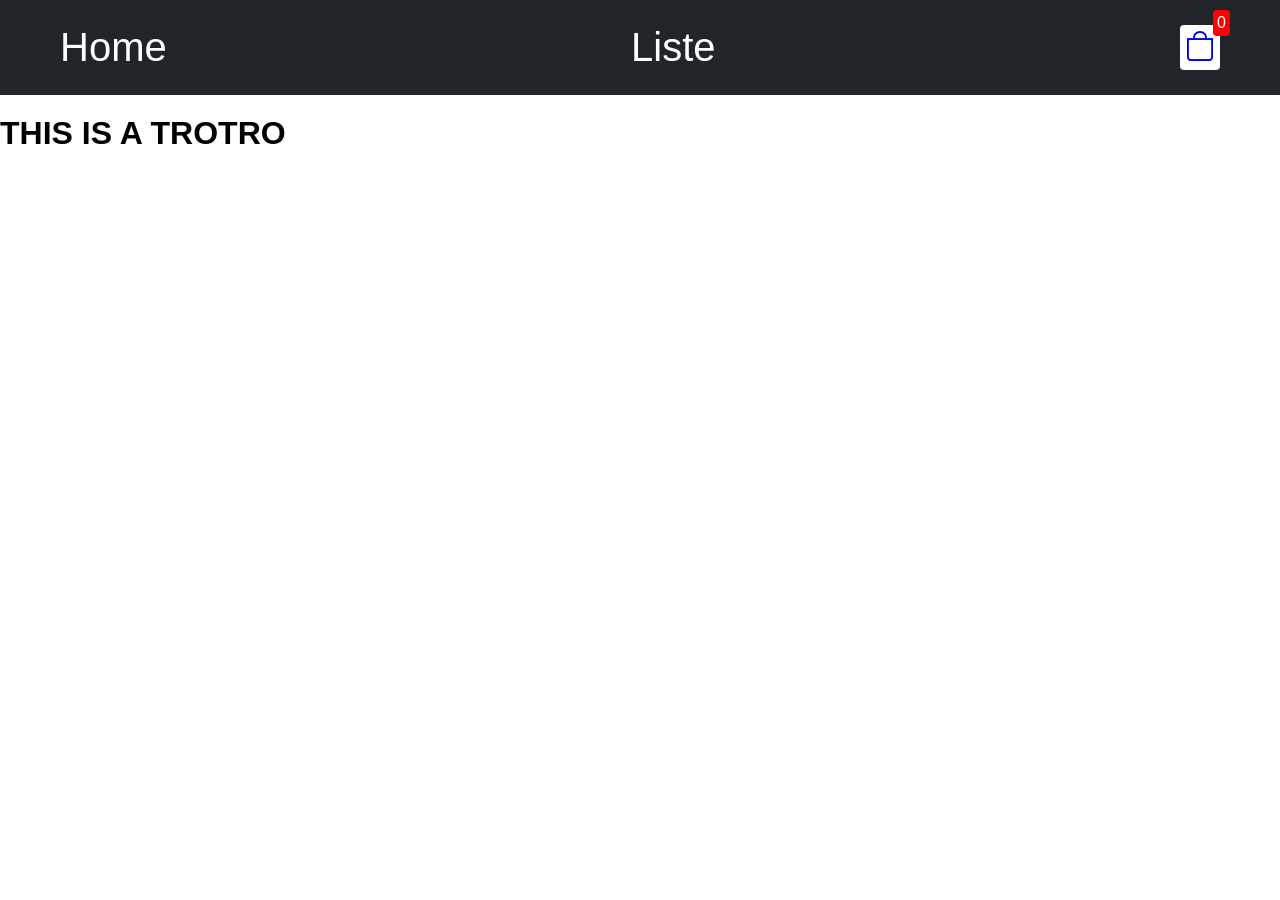
==== cart.html @ 6c9b62f1 "Add files via upload" ====
<!DOCTYPE html>

<html>

<head>
    <meta charset="UTF-8">
    <meta name="keywords" content="D4G">
    <meta name="description" content="D4G">
    <meta name="author" content="DELMAERE Rémi">
    <meta name="viewport" content="width=device-width, initial-scale=1">
    <link rel="stylesheet" href="css.css">
    <link rel="stylesheet" href="https://cdn.jsdelivr.net/npm/bootstrap-icons@1.9.1/font/bootstrap-icons.css">
    <title></title>
</head>

<header>
    <nav>
        <a class="navTxt" href="index.html">Home</a>
        <a class="navTxt" href="list.html">Liste</a>
        <cart>
            <a href="cart.html">
                <i class="bi bi-bag"></i>
            </a>
            <div id="cartAmount" class="cartAmount">0</div>
        </cart>
    </nav>
</header>

<body>
    <h1>
        THIS IS A TROTRO
    </h1>



</body>
<script src="code.js"></script>

<footer>

</footer>

</html>
---- css.css ----
* {
    margin: 0;
    padding: 0;
    box-sizing: border-box;
}

body {
    font-family: Arial, Helvetica, sans-serif;
}

/**
* !Navbar -------------------
**/


nav {
    display: flex;
    flex-direction: row;
    justify-content: space-between;
    background-color: #212529;
    color: white;
    padding: 25px 60px;
    margin-bottom: 20px;
}

.navTxt {
    font-size: 40px;
    color: white;
    text-decoration: none;

}

cart {
    position: relative;
    background: #fff;
    color: #212529;
    font-size: 30px;
    padding: 5px;
    border-radius: 4px;

}

.cartAmount {
    position: absolute;
    top: -15px;
    right: -10px;
    font-size: 16px;
    background-color: red;
    color: white;
    padding: 4px;
    border-radius: 4px;

}

/*
 !
*/
@media screen and (max-width: 2000px) {
    .display {
        grid-template-columns: repeat(3, 400px);
    }

}

@media screen and (max-width: 1300px) {
    .display {
        grid-template-columns: repeat(2, 400px);
    }

}

@media screen and (max-width: 850px) {
    .display {
        grid-template-columns: repeat(1, 400px);
    }

}


.display {
    display: grid;
    text-align: center;
    gap: 30px;
    justify-content: center;
}

.item {
    border: 5px solid rgb(0, 0, 255);
    background-color: yellow;
}
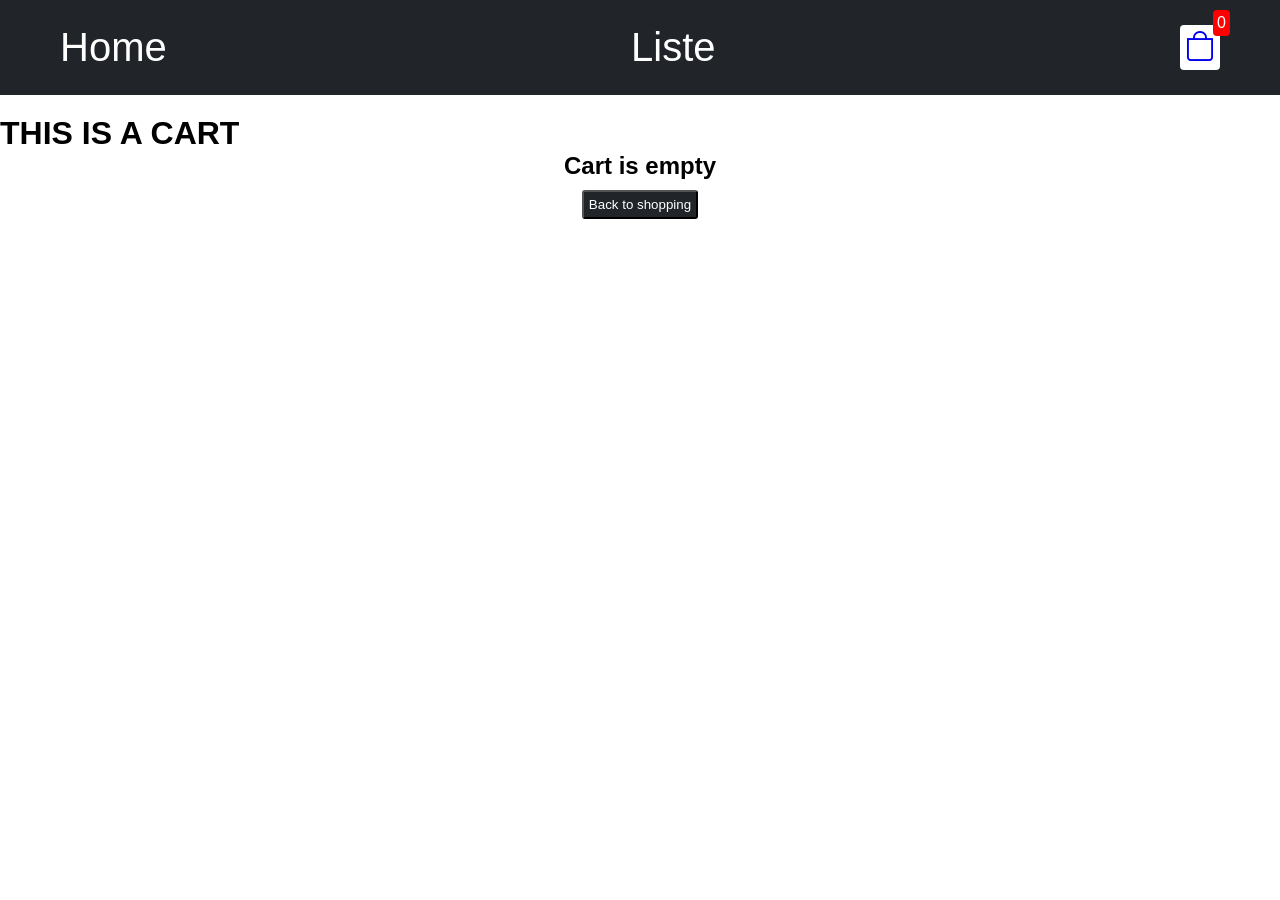
==== commit 17475572: "Add files via upload" ====
--- a/cart.html
+++ b/cart.html
@@ -8,7 +8,7 @@
     <meta name="description" content="D4G">
     <meta name="author" content="DELMAERE Rémi">
     <meta name="viewport" content="width=device-width, initial-scale=1">
-    <link rel="stylesheet" href="css.css">
+    <link rel="stylesheet" href="scr/style.css">
     <link rel="stylesheet" href="https://cdn.jsdelivr.net/npm/bootstrap-icons@1.9.1/font/bootstrap-icons.css">
     <title></title>
 </head>
@@ -28,13 +28,18 @@
 
 <body>
     <h1>
-        THIS IS A TROTRO
+        THIS IS A CART
     </h1>
 
+    <div class="makecenter" id="empty"></div>
+
+    <div class="shopping-cart" id="shopping-cart"></div>
 
 
 </body>
-<script src="code.js"></script>
+
+<script src="scr/data.js"></script>
+<script src="scr/cart.js"></script>
 
 <footer>
 
--- a/scr/style.css
+++ b/scr/style.css
@@ -0,0 +1,141 @@
+* {
+    margin: 0;
+    padding: 0;
+    box-sizing: border-box;
+}
+
+body {
+    font-family: Arial, Helvetica, sans-serif;
+}
+
+button {
+    cursor: pointer;
+}
+
+/**
+* !Navbar -------------------
+**/
+
+
+nav {
+    display: flex;
+    flex-direction: row;
+    justify-content: space-between;
+    background-color: #212529;
+    color: white;
+    padding: 25px 60px;
+    margin-bottom: 20px;
+}
+
+.navTxt {
+    font-size: 40px;
+    color: white;
+    text-decoration: none;
+
+}
+
+cart {
+    position: relative;
+    background: #fff;
+    color: #212529;
+    font-size: 30px;
+    padding: 5px;
+    border-radius: 4px;
+
+}
+
+.cartAmount {
+    position: absolute;
+    top: -15px;
+    right: -10px;
+    font-size: 16px;
+    background-color: red;
+    color: white;
+    padding: 4px;
+    border-radius: 4px;
+
+}
+
+/*
+ !
+*/
+@media screen and (max-width: 2000px) {
+    .display {
+        grid-template-columns: repeat(3, 400px);
+    }
+
+}
+
+@media screen and (max-width: 1300px) {
+    .display {
+        grid-template-columns: repeat(2, 400px);
+    }
+
+}
+
+@media screen and (max-width: 850px) {
+    .display {
+        grid-template-columns: repeat(1, 400px);
+    }
+
+}
+
+
+.display {
+    display: grid;
+    text-align: center;
+    gap: 30px;
+    justify-content: center;
+}
+
+.item {
+    border: 5px solid rgb(0, 0, 255);
+    background-color: yellow;
+}
+
+/**
+*   !CART
+**/
+
+.makecenter {
+    text-align: center;
+}
+
+.homeBtn {
+    background-color: #212529;
+    color: #fff;
+    padding: 5px;
+    border-radius: 3px;
+    cursor: pointer;
+    margin-top: 10px;
+}
+
+.shopping-cart {
+    display: grid;
+    grid-template-columns: repeat(1, 500px);
+    justify-content: center;
+}
+
+.cart-item {
+    border: 2px solid blue;
+    margin-top: 10px;
+
+}
+
+.cart-item h2 {
+    text-align: center;
+}
+
+.cart-item p {
+    margin-bottom: 1px;
+}
+
+.bi-x-lg {
+    background-color: beige;
+    color: red;
+    font-weight: bold;
+    padding: 2px;
+    border-radius: 3px;
+    /**position: relative;**/
+    justify-content: center;
+}
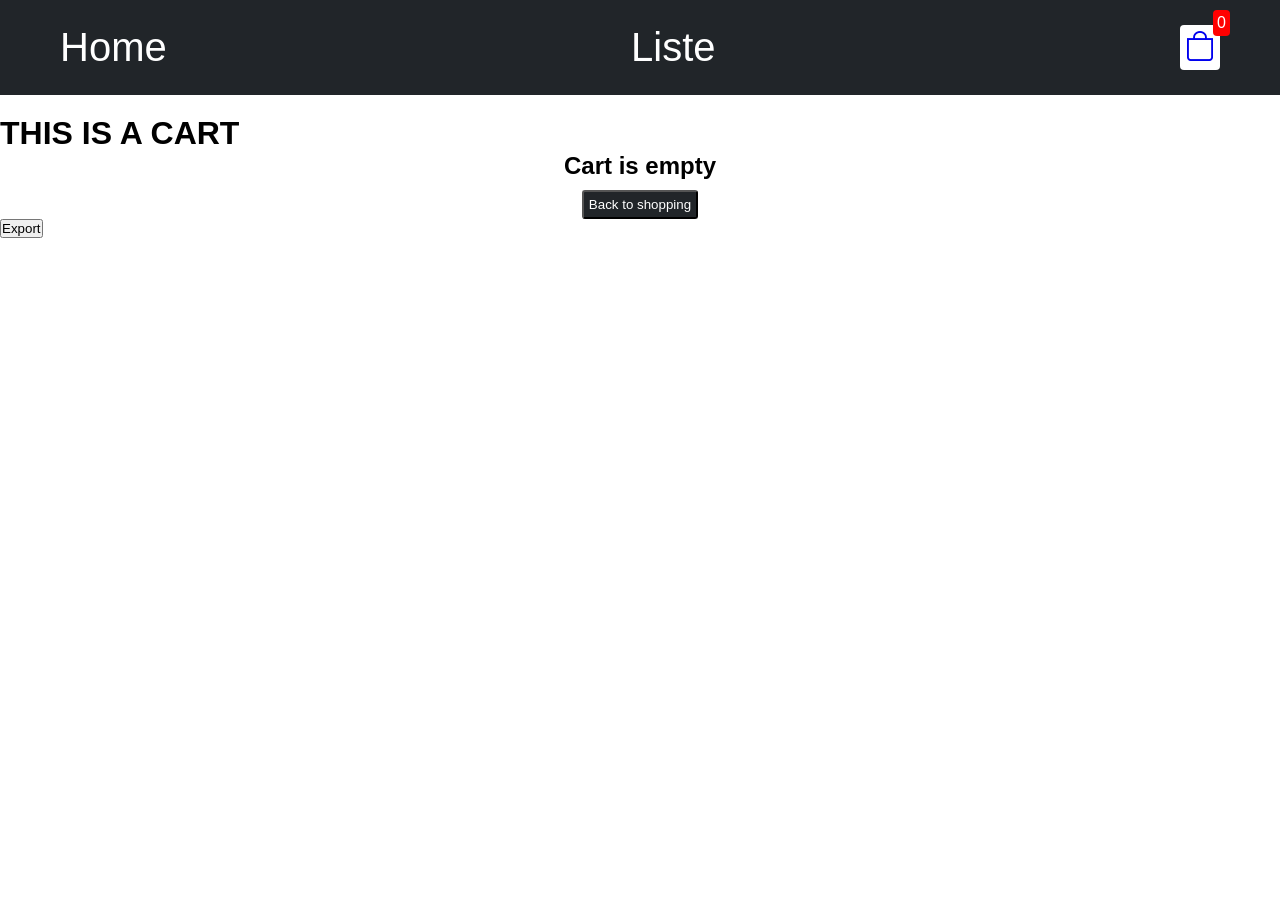
==== commit 17c64871: "Add files via upload" ====
--- a/cart.html
+++ b/cart.html
@@ -33,7 +33,8 @@
 
     <div class="makecenter" id="empty"></div>
 
-    <div class="shopping-cart" id="shopping-cart"></div>
+    <table class="shopping-cart" id="shopping-cart"></table>
+    <button onclick="exportItemsToExcel()">Export</button>
 
 
 </body>
--- a/scr/style.css
+++ b/scr/style.css
@@ -89,8 +89,8 @@
 }
 
 .item {
-    border: 5px solid rgb(0, 0, 255);
-    background-color: yellow;
+    border: 5px solid rgb(7, 84, 7);
+    background-color: lightgreen;
 }
 
 /**
@@ -117,7 +117,7 @@
 }
 
 .cart-item {
-    border: 2px solid blue;
+    border: 2px solid rgb(7, 84, 7);
     margin-top: 10px;
 
 }
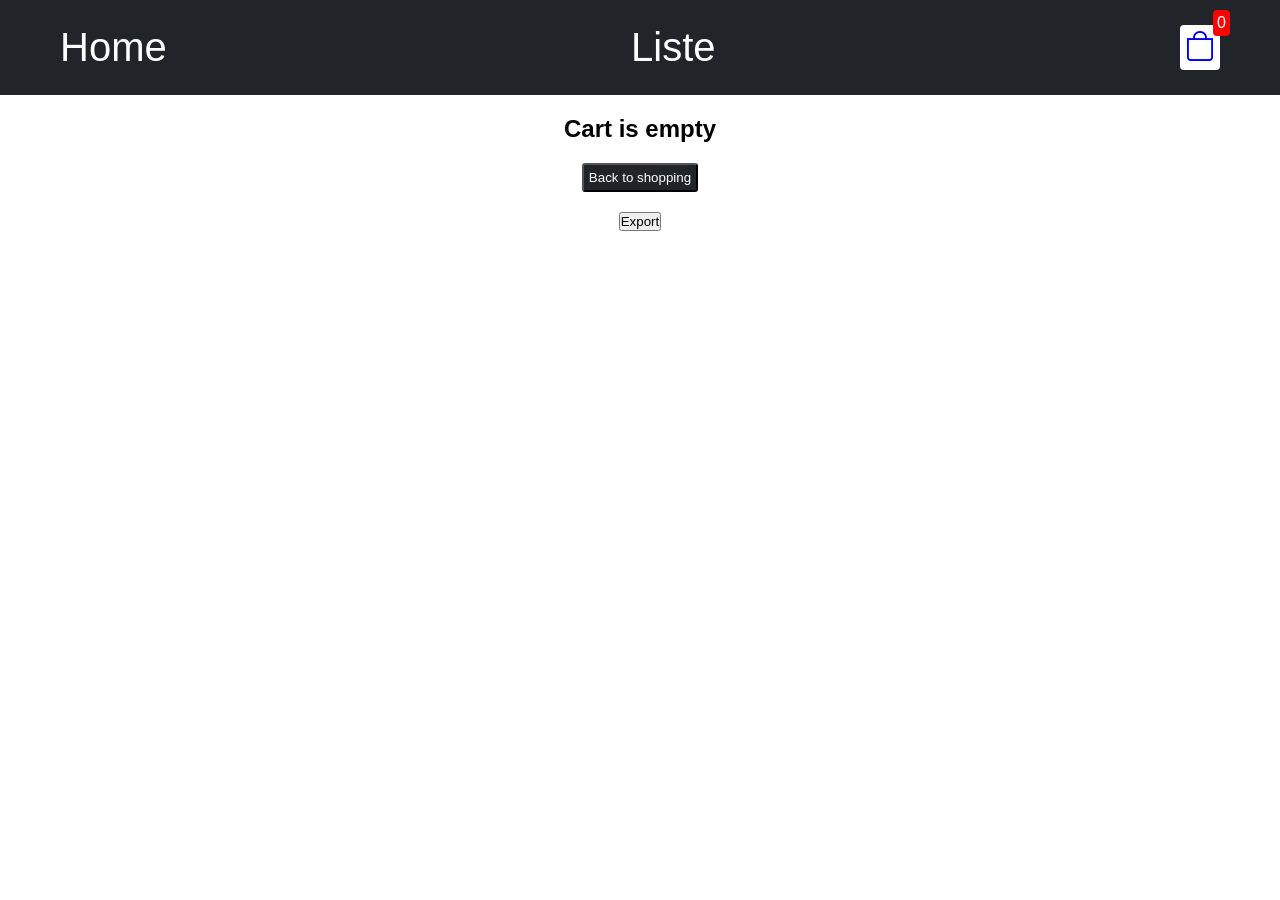
==== commit b3079c54: "Add files via upload" ====
--- a/cart.html
+++ b/cart.html
@@ -27,14 +27,13 @@
 </header>
 
 <body>
-    <h1>
-        THIS IS A CART
-    </h1>
 
     <div class="makecenter" id="empty"></div>
 
     <table class="shopping-cart" id="shopping-cart"></table>
-    <button onclick="exportItemsToExcel()">Export</button>
+    <div class="makecenter" id="end">
+        <button onclick="dl('objUrl','Export.csv')">Export</button>
+    </div>
 
 
 </body>
--- a/scr/style.css
+++ b/scr/style.css
@@ -2,6 +2,7 @@
     margin: 0;
     padding: 0;
     box-sizing: border-box;
+
 }
 
 body {
@@ -10,12 +11,8 @@
 
 button {
     cursor: pointer;
+    margin-top: 20px;
 }
-
-/**
-* !Navbar -------------------
-**/
-
 
 nav {
     display: flex;
@@ -56,9 +53,6 @@
 
 }
 
-/*
- !
-*/
 @media screen and (max-width: 2000px) {
     .display {
         grid-template-columns: repeat(3, 400px);
@@ -80,7 +74,6 @@
 
 }
 
-
 .display {
     display: grid;
     text-align: center;
@@ -92,10 +85,6 @@
     border: 5px solid rgb(7, 84, 7);
     background-color: lightgreen;
 }
-
-/**
-*   !CART
-**/
 
 .makecenter {
     text-align: center;
@@ -119,6 +108,7 @@
 .cart-item {
     border: 2px solid rgb(7, 84, 7);
     margin-top: 10px;
+    padding: 10px;
 
 }
 
@@ -127,7 +117,7 @@
 }
 
 .cart-item p {
-    margin-bottom: 1px;
+    margin-bottom: 5px;
 }
 
 .bi-x-lg {
@@ -136,6 +126,21 @@
     font-weight: bold;
     padding: 2px;
     border-radius: 3px;
-    /**position: relative;**/
+
+}
+
+.export {
     justify-content: center;
+}
+
+p {
+    margin-top: 20px;
+}
+
+h2 {
+    margin-top: 10px;
+}
+
+h3 {
+    margin-top: 10px;
 }
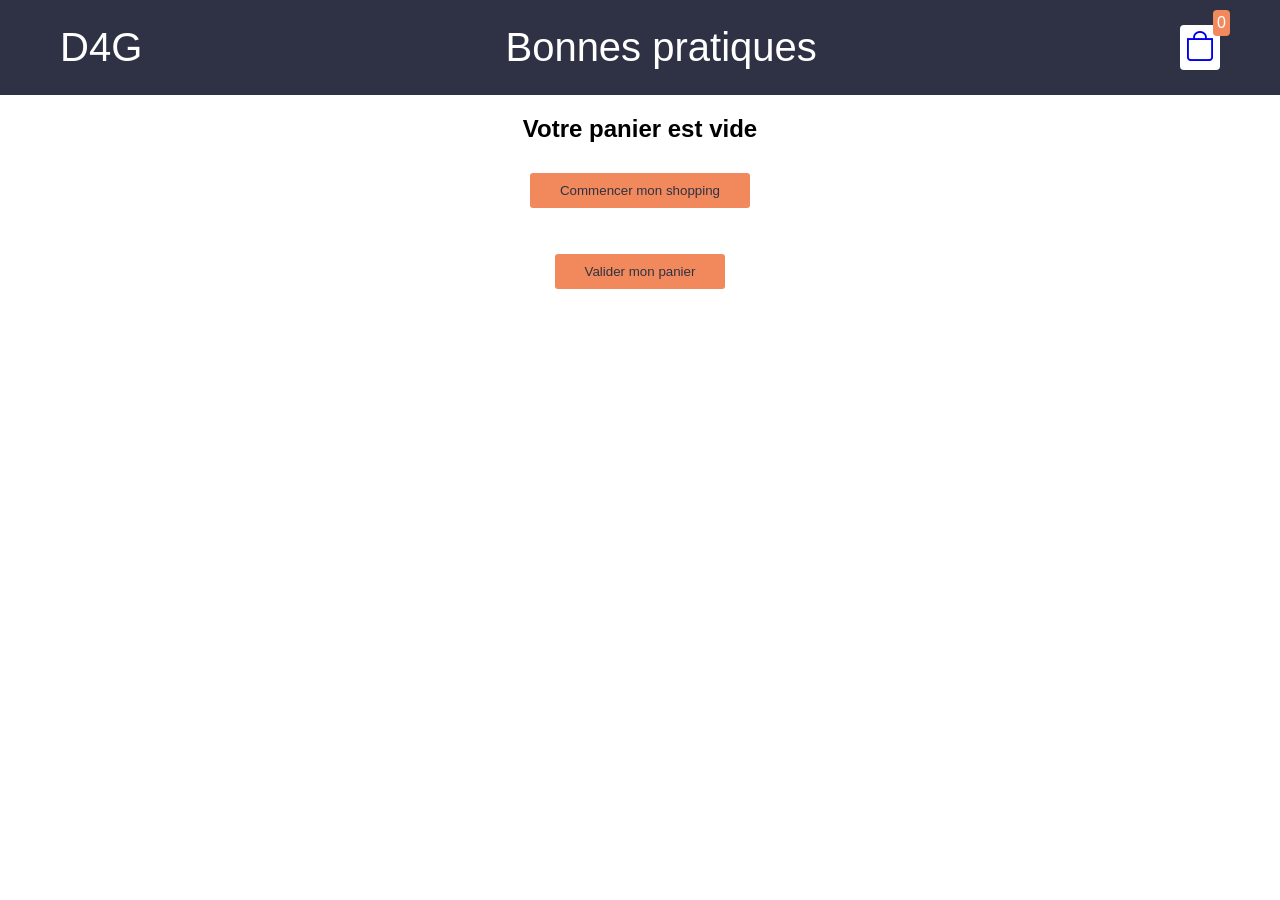
==== commit 3a599bd4: "Add files via upload" ====
--- a/cart.html
+++ b/cart.html
@@ -15,8 +15,8 @@
 
 <header>
     <nav>
-        <a class="navTxt" href="index.html">Home</a>
-        <a class="navTxt" href="list.html">Liste</a>
+        <a class="navTxt">D4G</a>
+        <a class="navTxt" href="index.html">Bonnes pratiques</a>
         <cart>
             <a href="cart.html">
                 <i class="bi bi-bag"></i>
@@ -32,10 +32,14 @@
 
     <table class="shopping-cart" id="shopping-cart"></table>
     <div class="makecenter" id="end">
-        <button onclick="dl('objUrl','Export.csv')">Export</button>
+        <button onclick="showAll()">Valider mon panier</button>
+        
     </div>
-
-
+    <table>
+        <thead id="title-table"></thead>
+        <tbody id="content-table"></tbody>
+    </table>
+    <div class="makecenter" id="end"></div>
 </body>
 
 <script src="scr/data.js"></script>
@@ -45,4 +49,4 @@
 
 </footer>
 
-</html>+</html>
--- a/scr/style.css
+++ b/scr/style.css
@@ -12,13 +12,20 @@
 button {
     cursor: pointer;
     margin-top: 20px;
+    border: #2E3244;
+    background-color: #F1895C;
+    padding: 10px 30px;
+    border-radius: 3px;
+    color:#2E3244; 
+    align-items: center;
+    text-align: center;
 }
 
 nav {
     display: flex;
     flex-direction: row;
     justify-content: space-between;
-    background-color: #212529;
+    background-color: #2E3244;
     color: white;
     padding: 25px 60px;
     margin-bottom: 20px;
@@ -28,8 +35,10 @@
     font-size: 40px;
     color: white;
     text-decoration: none;
-
-}
+    
+
+}
+
 
 cart {
     position: relative;
@@ -46,7 +55,7 @@
     top: -15px;
     right: -10px;
     font-size: 16px;
-    background-color: red;
+    background-color: #F1895C;
     color: white;
     padding: 4px;
     border-radius: 4px;
@@ -57,6 +66,9 @@
     .display {
         grid-template-columns: repeat(3, 400px);
     }
+    .shopping-cart{
+        grid-template-columns: repeat(3, 400px);
+    }
 
 }
 
@@ -64,6 +76,9 @@
     .display {
         grid-template-columns: repeat(2, 400px);
     }
+    .shopping-cart{
+        grid-template-columns: repeat(2, 400px);
+    }
 
 }
 
@@ -71,6 +86,9 @@
     .display {
         grid-template-columns: repeat(1, 400px);
     }
+    .shopping-cart{
+        grid-template-columns: repeat(1, 400px);
+    }
 
 }
 
@@ -81,13 +99,27 @@
     justify-content: center;
 }
 
-.item {
-    border: 5px solid rgb(7, 84, 7);
-    background-color: lightgreen;
+.item-true {
+    border: 2px solid #F1895C;
+    background-color: #e8e8e8;
+    border-radius: 5px;
+    padding: 20px 10px;
+    margin: 1%;
+
+}
+
+.item-false {
+    
+    background-color: #e8e8e8;
+    border-radius: 5px;
+    padding: 20px 10px;
+    margin: 1%;
+
 }
 
 .makecenter {
     text-align: center;
+    padding-bottom: 2%;
 }
 
 .homeBtn {
@@ -101,16 +133,28 @@
 
 .shopping-cart {
     display: grid;
-    grid-template-columns: repeat(1, 500px);
     justify-content: center;
-}
-
-.cart-item {
-    border: 2px solid rgb(7, 84, 7);
+    gap: 30px;
+}
+
+.cart-item-false {
+    background-color: #e8e8e8;
+    border: 2px solid #516079;
     margin-top: 10px;
     padding: 10px;
-
-}
+    border-radius: 10px;
+
+}
+
+.cart-item-true {
+    background-color: #e8e8e8;
+    border: 2px solid #F1895C;
+    margin-top: 10px;
+    padding: 10px;
+    border-radius: 10px;
+
+}
+
 
 .cart-item h2 {
     text-align: center;
@@ -121,8 +165,8 @@
 }
 
 .bi-x-lg {
-    background-color: beige;
-    color: red;
+    background-color: #F1895C;
+    color: #e8e8e8;
     font-weight: bold;
     padding: 2px;
     border-radius: 3px;
@@ -135,6 +179,7 @@
 
 p {
     margin-top: 20px;
+    text-align: center;
 }
 
 h2 {
@@ -143,4 +188,62 @@
 
 h3 {
     margin-top: 10px;
-}+}
+
+.adds-false:hover {
+    background-color: #2E3244;
+    width: 350px;
+    height: 40px;
+    border-radius: 3px;
+    font-size: larger;
+    }
+
+.adds-false:active {
+    background-color: white;
+    width: 350px;
+    height: 40px;
+    border-radius: 3px;
+    }
+
+.adds-false {
+   
+    padding: 5px 7px;
+    margin: 1%;
+    background-color: #516079;
+    color:  white;
+    border-radius: 3px;
+    width: 300px;
+    height: 40px;
+    
+    
+}
+
+.adds-true{
+    visibility: hidden;
+    width: 0px;
+    height: 0px;
+}
+
+table {
+    border-collapse: collapse;
+    width: 90%;
+    align-items: right;
+    margin : auto;
+}
+
+thead,
+tbody {
+    text-align: left;
+    
+}
+
+thead {
+    background-color: #516079;
+    color: white;
+}
+
+th,
+td {
+    padding: 15px;
+    border-bottom: 2px solid #ddd;
+}
